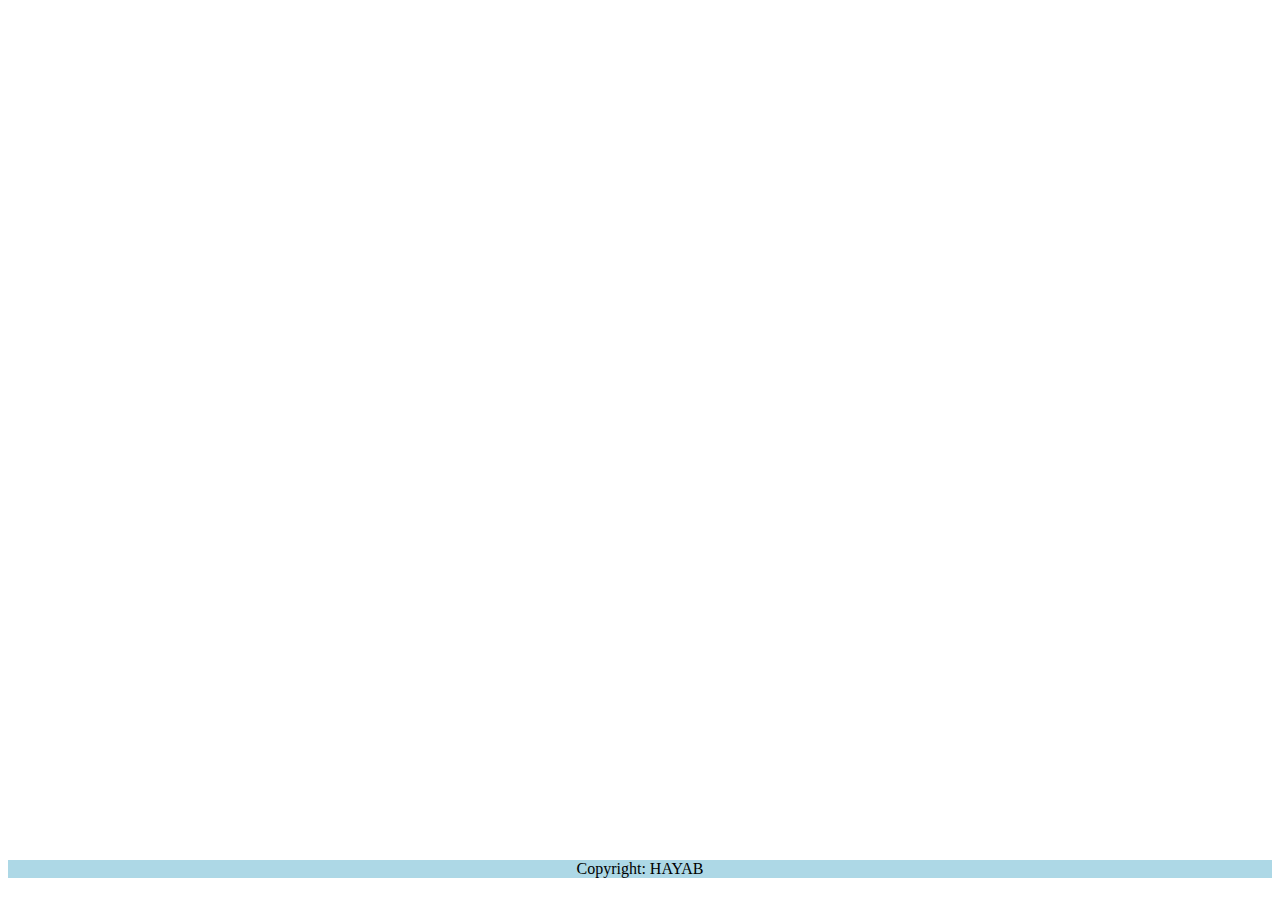
==== artworks.html @ 93607258 "footer" ====
<!DOCTYPE html>
<html lang="ja">
<head>
    <meta charset="UTF-8">
    <meta name="viewport" content="width=device-width, initial-scale=1.0">
    <title>About Me</title>
    <link rel="stylesheet" href="./style.css">
    <link rel="icon" href="./images/hayab2.ico">
    <style>
    </style>
</head>
<body>
    <div>
        <img src="images/baberu_c.png" style="width:500px"alt="">
        <img src="images/slit.gif"style="width:500px" alt="">
    </div>
    <footer></footer>
</body>
---- style.css ----
img {
    width: 400px;
    margin-right: 100px;
    margin-top: 5pc;
    margin: 0 auto;
    display: block;
}
em{
    font-size: x-large;
    background-color: rgb(231, 244, 255);
    padding-left: 10%;
}
h1 {
    color: lightcoral;
    background-color: antiquewhite;
    text-align: center;
    font-size: 60px;
    border: 1px solid black;
    padding:10px;
    width: calc(90% - 30px);

}
.styled:hover {
    background-color: rgb(251, 186, 247);
}
.styled:active {
    box-shadow:inset 0 0 5px 1px black;
}
a:hover {
    text-decoration: none;
    background-color: darkorange;
}
.sp{
    color:blue
}
p{
    color:red;
}
/* フッター設定 */
footer{
    width:100%;
    text-align: center;
    background-color: lightblue;
    bottom: 0;
    position: absolute;
}
footer::after{
    content:"Copyright: HAYAB"
}
body {
	min-height: calc(100vh - 30px);
	position: relative;
	box-sizing: border-box;
	padding-bottom: 50px;
}
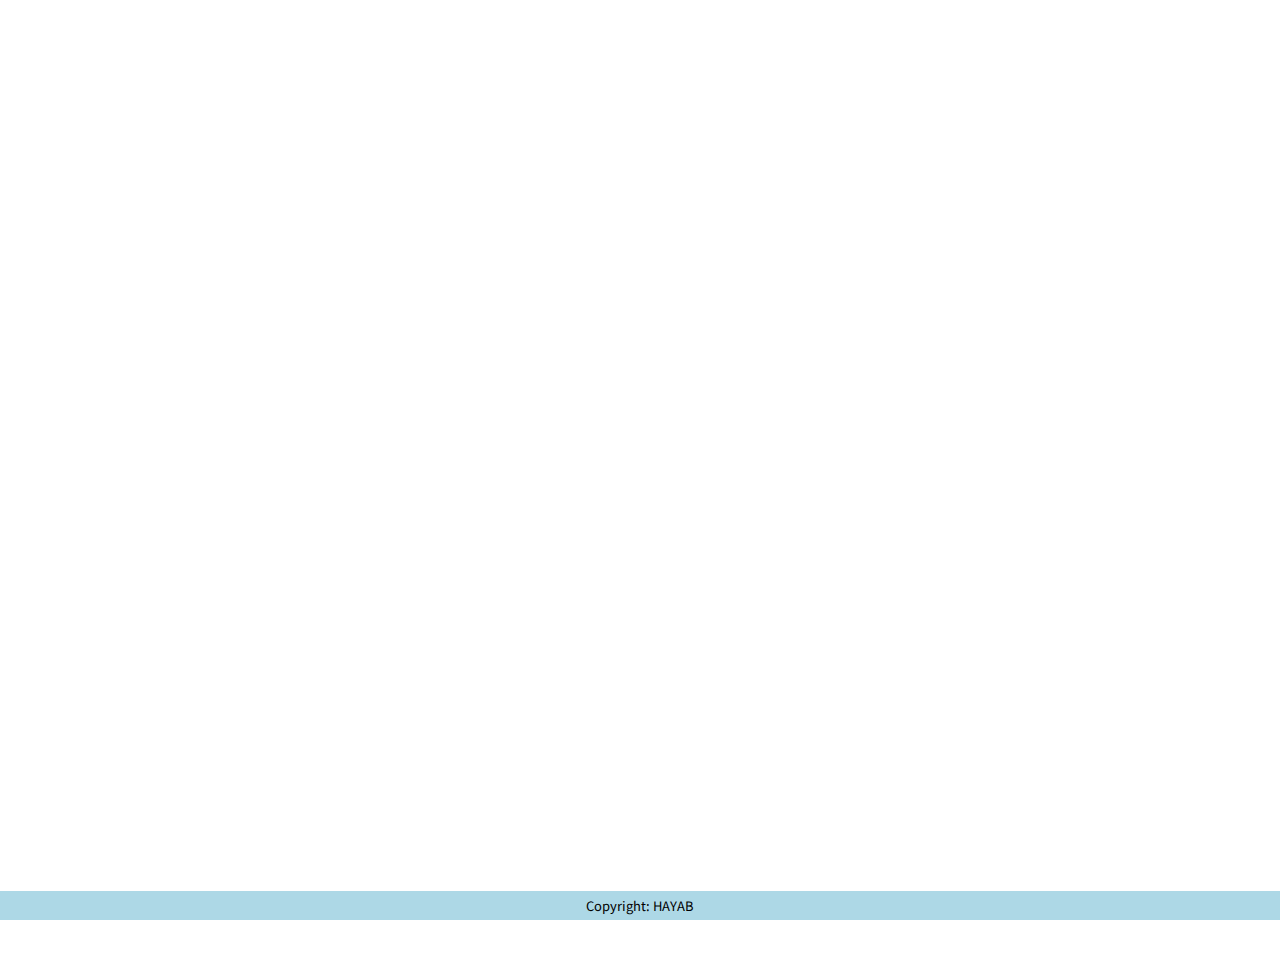
==== commit afc308a2: "font" ====
--- a/artworks.html
+++ b/artworks.html
@@ -6,6 +6,10 @@
     <title>About Me</title>
     <link rel="stylesheet" href="./style.css">
     <link rel="icon" href="./images/hayab2.ico">
+    <link rel="preconnect" href="https://fonts.googleapis.com">
+    <link rel="preconnect" href="https://fonts.gstatic.com" crossorigin>
+    <link href="https://fonts.googleapis.com/css2?family=Noto+Sans+JP:wght@100..900&display=swap" rel="stylesheet">
+
     <style>
     </style>
 </head>
--- a/style.css
+++ b/style.css
@@ -1,23 +1,72 @@
-img {
+/* googleフォント */
+/* // <uniquifier>: Use a unique and descriptive class name
+// <weight>: Use a value from 100 to 900
+
+.noto-sans jp-<uniquifier> {
+  font-family: "Noto Sans JP", sans-serif;
+  font-optical-sizing: auto;
+  font-weight: <weight>;
+  font-style: normal;
+} */
+
+.noto-sans jp-regular {
+  font-family: "Noto Sans JP", sans-serif;
+  font-optical-sizing: auto;
+  font-weight: 400;
+  font-style: normal;
+}
+.noto-sans jp-bold {
+  font-family: "Noto Sans JP", sans-serif;
+  font-optical-sizing: auto;
+  font-weight: 700;
+  font-style: normal;
+}
+#page{
+    margin: 50px;
+}
+body{
+    font-family: 'Noto Sans JP';
+    font-size: large;
+    margin: 50px;
+}
+h1,
+h2{
+    margin-top: 40px;
+    margin-bottom: 20px;
+}
+
+.icon{
+    height:64px;
+    border-radius: 20%;
+    vertical-align:bottom;
+
+}
+
+ul{
+    margin-top: 10px;
+}
+/* img {
     width: 400px;
     margin-right: 100px;
     margin-top: 5pc;
     margin: 0 auto;
     display: block;
-}
+} */
+
+
 em{
     font-size: x-large;
     background-color: rgb(231, 244, 255);
     padding-left: 10%;
 }
 h1 {
-    color: lightcoral;
+    /* color: lightcoral;
     background-color: antiquewhite;
     text-align: center;
-    font-size: 60px;
-    border: 1px solid black;
-    padding:10px;
-    width: calc(90% - 30px);
+    font-size: 60px; */
+    /* border: 1px solid black; */
+    /* padding:10px;
+    width: calc(90% - 30px); */
 
 }
 .styled:hover {
@@ -27,25 +76,30 @@
     box-shadow:inset 0 0 5px 1px black;
 }
 a:hover {
+    /* border-radius: 5px; */
     text-decoration: none;
-    background-color: darkorange;
+    background-color: #00000035;
 }
+
 .sp{
     color:blue
 }
-p{
-    color:red;
-}
+
 /* フッター設定 */
 footer{
-    width:100%;
+    width:100vw;
     text-align: center;
     background-color: lightblue;
     bottom: 0;
     position: absolute;
+    left: 50%; 
+    transform: translateX(-50%);
 }
 footer::after{
-    content:"Copyright: HAYAB"
+    content:"Copyright: HAYAB";
+    font-size: small;
+    margin: 5px;
+    display: block;
 }
 body {
 	min-height: calc(100vh - 30px);
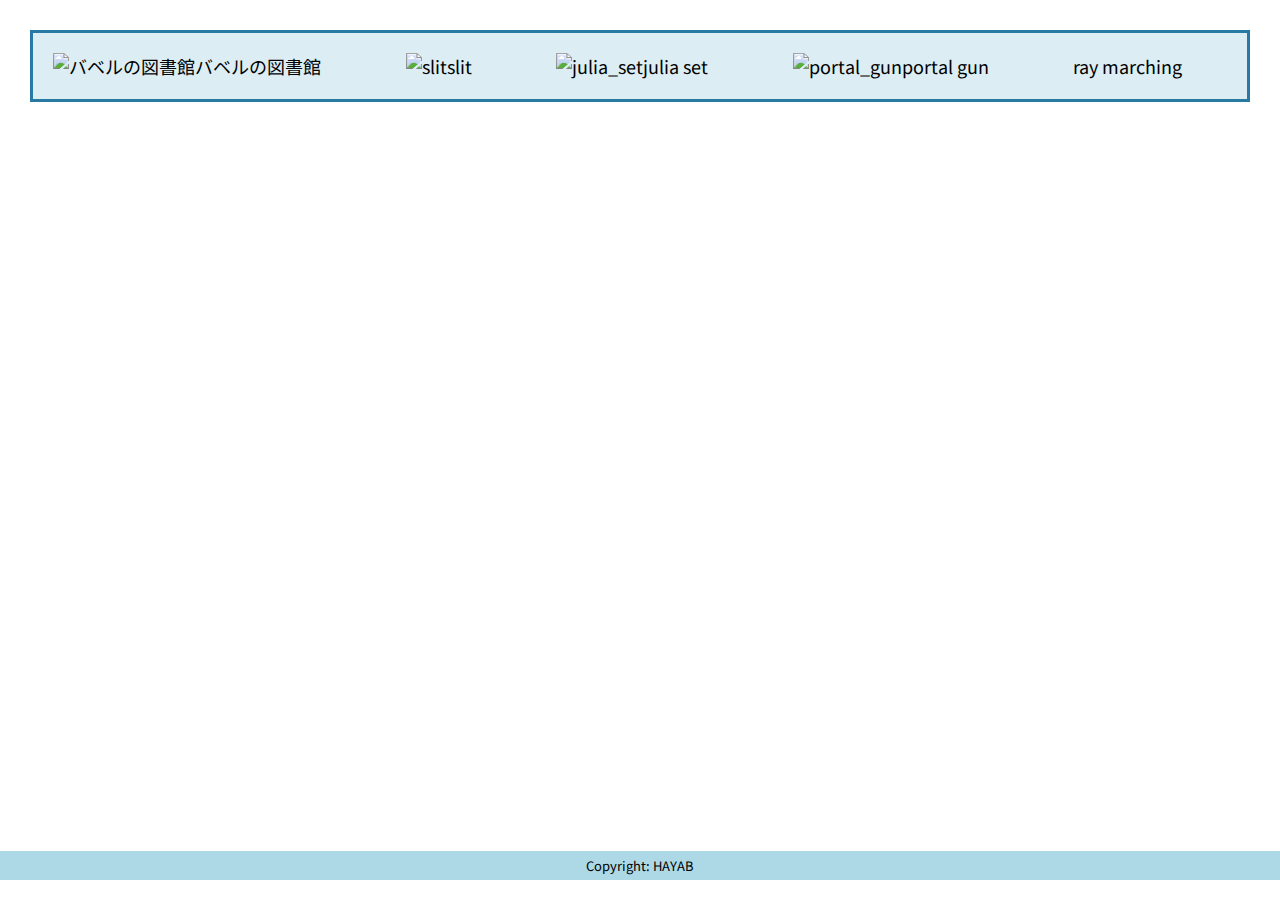
==== commit 15b7b26e: "artworks" ====
--- a/artworks.html
+++ b/artworks.html
@@ -3,7 +3,7 @@
 <head>
     <meta charset="UTF-8">
     <meta name="viewport" content="width=device-width, initial-scale=1.0">
-    <title>About Me</title>
+    <title>Art Works</title>
     <link rel="stylesheet" href="./style.css">
     <link rel="icon" href="./images/hayab2.ico">
     <link rel="preconnect" href="https://fonts.googleapis.com">
@@ -11,12 +11,31 @@
     <link href="https://fonts.googleapis.com/css2?family=Noto+Sans+JP:wght@100..900&display=swap" rel="stylesheet">
 
     <style>
+    .flex-container{
+        display: flex;
+        border: 3px solid #287AA3;
+        background-color: #DCEDF3;
+        flex-wrap: wrap;
+        justify-content: space-between;
+    }
+    .flex-item{
+        margin: 20px;
+        max-width: 600px;
+    }
+    img{
+        max-width: 100%;
+    }
+
     </style>
 </head>
 <body>
-    <div>
-        <img src="images/baberu_c.png" style="width:500px"alt="">
-        <img src="images/slit.gif"style="width:500px" alt="">
+    <div class="flex-container">
+        <div class="flex-item"><img src="images/baberu_c.png"alt="バベルの図書館">バベルの図書館</div>
+        <div class="flex-item"><img src="images/slit.gif" alt="slit">slit</div>
+        <div class="flex-item"><img src="images/julia_set.gif" alt="julia_set">julia set</div>
+        <div class="flex-item"><img src="images/portal_gun0001-0150.gif" alt="portal_gun">portal gun</div>
+        <div class="flex-item"><img src="images/animate1.gif" alt="">ray marching</div>
+        <div></div>
     </div>
     <footer></footer>
 </body>--- a/style.css
+++ b/style.css
@@ -27,11 +27,12 @@
 body{
     font-family: 'Noto Sans JP';
     font-size: large;
-    margin: 50px;
+    margin: 30px;
+    margin-bottom: 0;
 }
 h1,
 h2{
-    margin-top: 40px;
+    margin-top: 30px;
     margin-bottom: 20px;
 }
 
@@ -41,7 +42,9 @@
     vertical-align:bottom;
 
 }
-
+a[href="./index.html"]:hover{
+    background: none;
+}
 ul{
     margin-top: 10px;
 }
@@ -102,8 +105,8 @@
     display: block;
 }
 body {
-	min-height: calc(100vh - 30px);
+	min-height: calc(100vh - 50px);
 	position: relative;
 	box-sizing: border-box;
-	padding-bottom: 50px;
+	padding-bottom: 30px;
 }